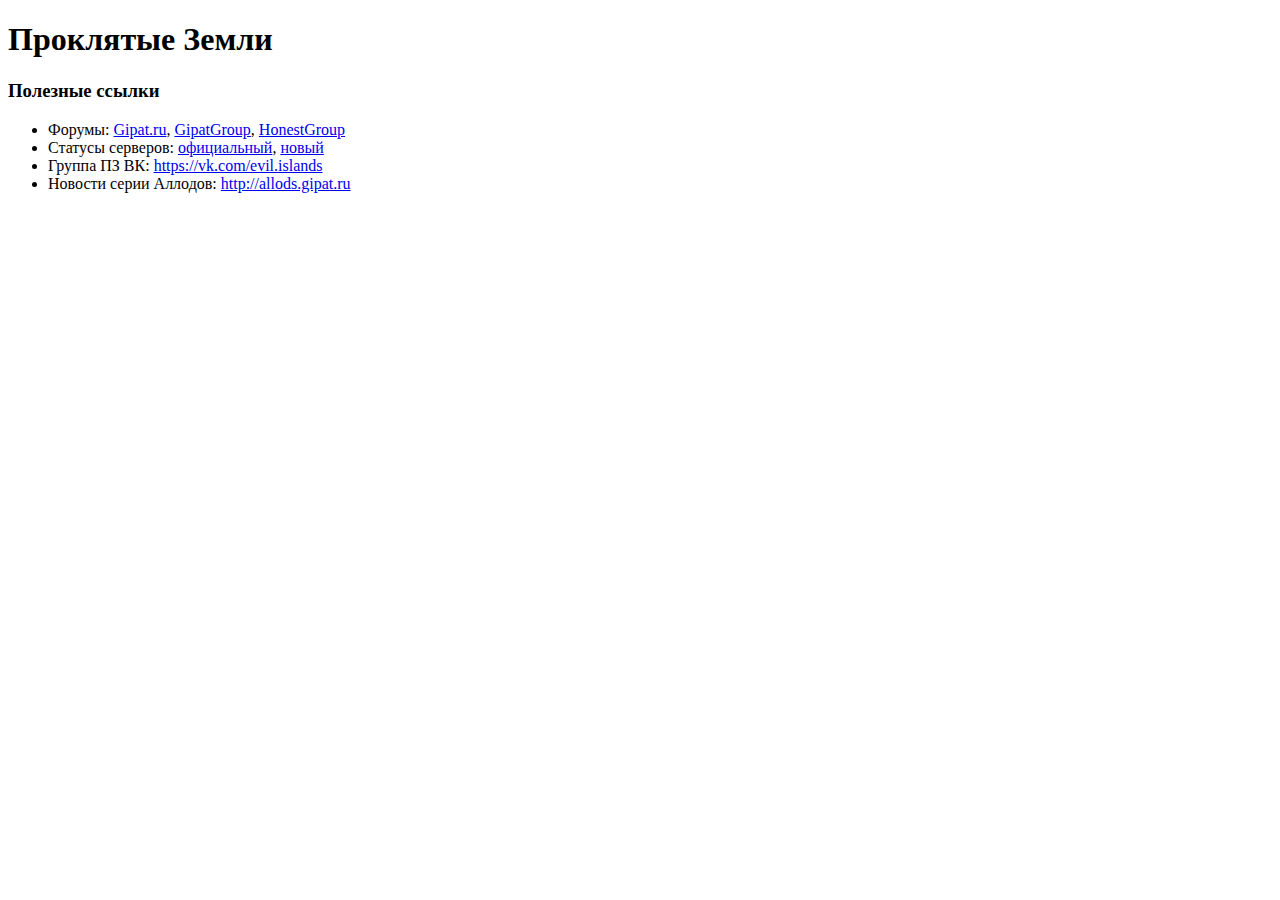
==== index.htm @ df405c27 "init" ====
<!DOCTYPE html>
<html>
<head>
  <meta charset='utf-8'>
  <title>Evil Islands</title>
</head>
<body>

<h1>Проклятые Земли</h1>
<h3>Полезные ссылки</h3>
<ul>
<li>Форумы: <a href="http://gipat.ru/">Gipat.ru</a>, <a href="http://gipatgroup.org/forum/">GipatGroup</a>, <a href="http://honestgroup.net/forum/">HonestGroup</a></li>
<li>Статусы серверов: <a href="http://gipatgroup.org/master/all">официальный</a>, <a href="http://hat.gipat.ru/status">новый</a></li>
<li>Группа ПЗ ВК: <a href="https://vk.com/evil.islands">https://vk.com/evil.islands</a></li>
<li>Новости серии Аллодов: <a href="http://allods.gipat.ru">http://allods.gipat.ru</a></li>
</ul>

</body>
</html>
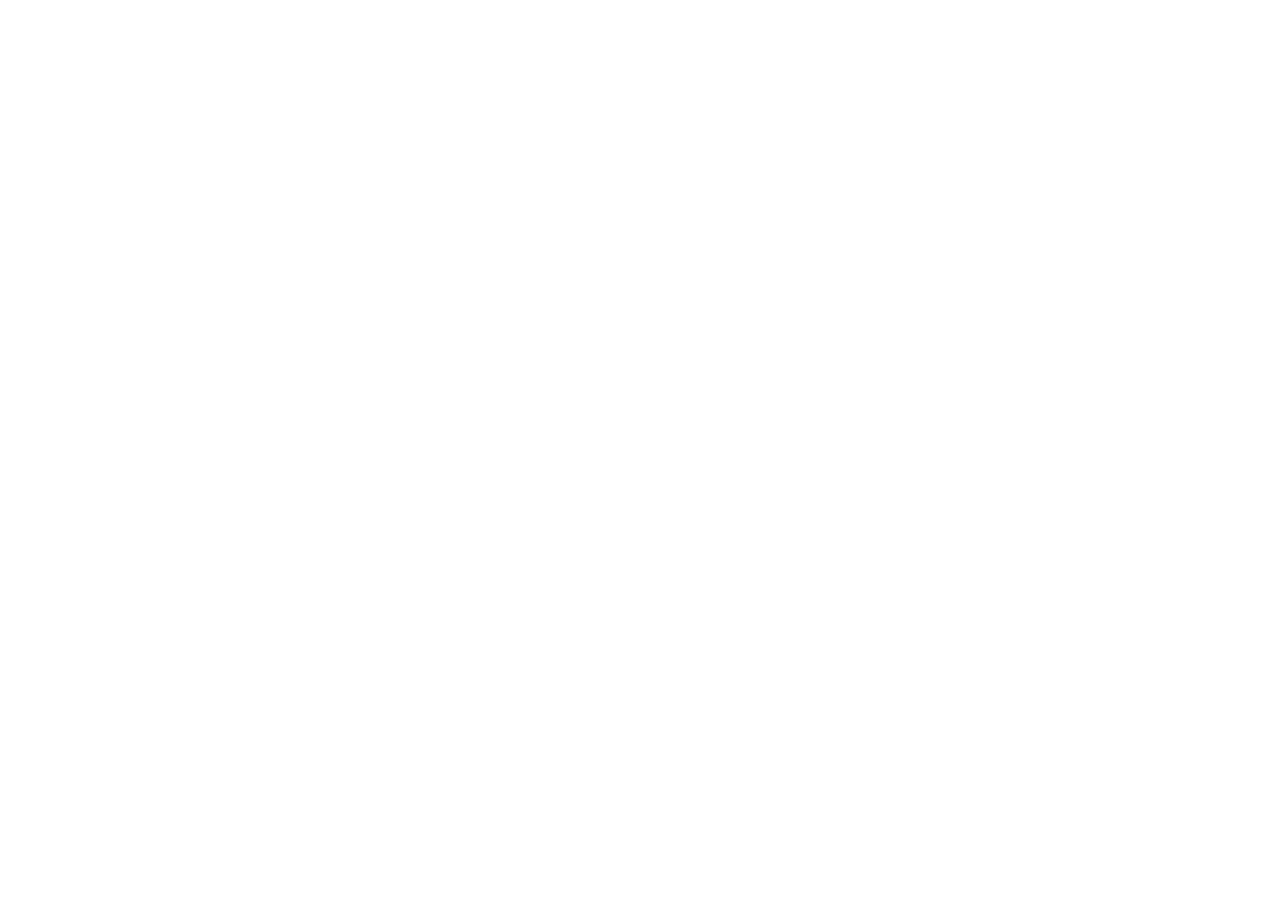
==== commit 7607881d: "Update index" ====
--- a/index.htm
+++ b/index.htm
@@ -6,14 +6,7 @@
 </head>
 <body>
 
-<h1>Проклятые Земли</h1>
-<h3>Полезные ссылки</h3>
-<ul>
-<li>Форумы: <a href="http://gipat.ru/">Gipat.ru</a>, <a href="http://gipatgroup.org/forum/">GipatGroup</a>, <a href="http://honestgroup.net/forum/">HonestGroup</a></li>
-<li>Статусы серверов: <a href="http://gipatgroup.org/master/all">официальный</a>, <a href="http://hat.gipat.ru/status">новый</a></li>
-<li>Группа ПЗ ВК: <a href="https://vk.com/evil.islands">https://vk.com/evil.islands</a></li>
-<li>Новости серии Аллодов: <a href="http://allods.gipat.ru">http://allods.gipat.ru</a></li>
-</ul>
+<script src="https://gist.github.com/evilislands/1dc62518b5fb84880968c2ad2b51d92e.js"></script>
 
 </body>
 </html>
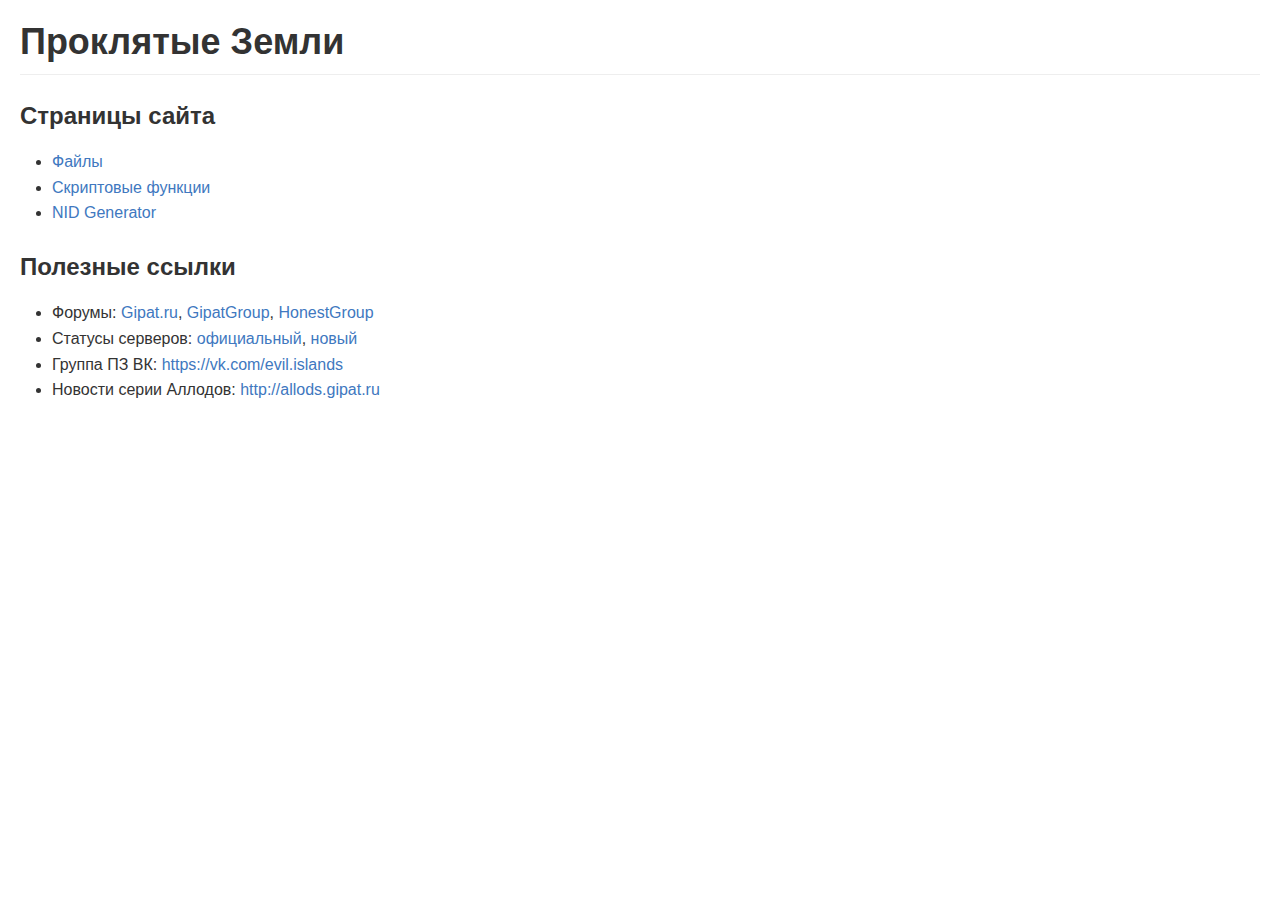
==== commit f5f7f7cf: "Auto generate from markdown" ====
--- a/index.htm
+++ b/index.htm
@@ -1,12 +1,32 @@
-<!DOCTYPE html>
+﻿<!DOCTYPE html>
 <html>
 <head>
   <meta charset='utf-8'>
   <title>Evil Islands</title>
+  <link href="/style.css" rel="stylesheet">
+  <style>
+    body {
+      margin: 20px 20px 20px 20px;
+    }
+  </style>
 </head>
 <body>
+<div class="markdown-body">
+<h1 id="Проклятые-Земли">Проклятые Земли</h1>
+<h3 id="Страницы-сайта">Страницы сайта</h3>
+<ul>
+<li><a href="files/">Файлы</a></li>
+<li><a href="script/">Скриптовые функции</a></li>
+<li><a href="nidgen/">NID Generator</a></li>
+</ul>
+<h3 id="Полезные-ссылки">Полезные ссылки</h3>
+<ul>
+<li>Форумы: <a href="http://gipat.ru/">Gipat.ru</a>, <a href="http://gipatgroup.org/forum/">GipatGroup</a>, <a href="http://honestgroup.net/forum/">HonestGroup</a></li>
+<li>Статусы серверов: <a href="http://gipatgroup.org/master/all">официальный</a>, <a href="http://hat.gipat.ru/status">новый</a></li>
+<li>Группа ПЗ ВК: <a href="https://vk.com/evil.islands">https://vk.com/evil.islands</a></li>
+<li>Новости серии Аллодов: <a href="http://allods.gipat.ru">http://allods.gipat.ru</a></li>
+</ul>
 
-<script src="https://gist.github.com/evilislands/1dc62518b5fb84880968c2ad2b51d92e.js"></script>
-
+</div>
 </body>
 </html>
--- a/style.css
+++ b/style.css
@@ -0,0 +1,695 @@
+@font-face {
+  font-family: octicons-link;
+  src: url([data-uri]) format('woff');
+}
+
+.markdown-body {
+  -ms-text-size-adjust: 100%;
+  -webkit-text-size-adjust: 100%;
+  color: #333;
+  font-family: "Helvetica Neue", Helvetica, "Segoe UI", Arial, freesans, sans-serif, "Apple Color Emoji", "Segoe UI Emoji", "Segoe UI Symbol";
+  font-size: 16px;
+  line-height: 1.6;
+  word-wrap: break-word;
+}
+
+.markdown-body a {
+  background-color: transparent;
+  -webkit-text-decoration-skip: objects;
+}
+
+.markdown-body a:active,
+.markdown-body a:hover {
+  outline-width: 0;
+}
+
+.markdown-body strong {
+  font-weight: inherit;
+}
+
+.markdown-body strong {
+  font-weight: bolder;
+}
+
+.markdown-body h1 {
+  font-size: 2em;
+  margin: 0.67em 0;
+}
+
+.markdown-body img {
+  border-style: none;
+}
+
+.markdown-body svg:not(:root) {
+  overflow: hidden;
+}
+
+.markdown-body code,
+.markdown-body kbd,
+.markdown-body pre {
+  font-family: monospace, monospace;
+  font-size: 1em;
+}
+
+.markdown-body hr {
+  box-sizing: content-box;
+  height: 0;
+  overflow: visible;
+}
+
+.markdown-body input {
+  font: inherit;
+  margin: 0;
+}
+
+.markdown-body input {
+  overflow: visible;
+}
+
+.markdown-body button:-moz-focusring,
+.markdown-body [type="button"]:-moz-focusring,
+.markdown-body [type="reset"]:-moz-focusring,
+.markdown-body [type="submit"]:-moz-focusring {
+  outline: 1px dotted ButtonText;
+}
+
+.markdown-body [type="checkbox"] {
+  box-sizing: border-box;
+  padding: 0;
+}
+
+.markdown-body table {
+  border-spacing: 0;
+  border-collapse: collapse;
+}
+
+.markdown-body td,
+.markdown-body th {
+  padding: 0;
+}
+
+.markdown-body * {
+  box-sizing: border-box;
+}
+
+.markdown-body input {
+  font: 13px/1.4 Helvetica, arial, nimbussansl, liberationsans, freesans, clean, sans-serif, "Apple Color Emoji", "Segoe UI Emoji", "Segoe UI Symbol";
+}
+
+.markdown-body a {
+  color: #4078c0;
+  text-decoration: none;
+}
+
+.markdown-body a:hover,
+.markdown-body a:active {
+  text-decoration: underline;
+}
+
+.markdown-body hr {
+  height: 0;
+  margin: 15px 0;
+  overflow: hidden;
+  background: transparent;
+  border: 0;
+  border-bottom: 1px solid #ddd;
+}
+
+.markdown-body hr::before {
+  display: table;
+  content: "";
+}
+
+.markdown-body hr::after {
+  display: table;
+  clear: both;
+  content: "";
+}
+
+.markdown-body h1,
+.markdown-body h2,
+.markdown-body h3,
+.markdown-body h4,
+.markdown-body h5,
+.markdown-body h6 {
+  margin-top: 0;
+  margin-bottom: 0;
+  line-height: 1.5;
+}
+
+.markdown-body h1 {
+  font-size: 30px;
+}
+
+.markdown-body h2 {
+  font-size: 21px;
+}
+
+.markdown-body h3 {
+  font-size: 16px;
+}
+
+.markdown-body h4 {
+  font-size: 14px;
+}
+
+.markdown-body h5 {
+  font-size: 12px;
+}
+
+.markdown-body h6 {
+  font-size: 11px;
+}
+
+.markdown-body p {
+  margin-top: 0;
+  margin-bottom: 10px;
+}
+
+.markdown-body blockquote {
+  margin: 0;
+}
+
+.markdown-body ul,
+.markdown-body ol {
+  padding-left: 0;
+  margin-top: 0;
+  margin-bottom: 0;
+}
+
+.markdown-body ol ol,
+.markdown-body ul ol {
+  list-style-type: lower-roman;
+}
+
+.markdown-body ul ul ol,
+.markdown-body ul ol ol,
+.markdown-body ol ul ol,
+.markdown-body ol ol ol {
+  list-style-type: lower-alpha;
+}
+
+.markdown-body dd {
+  margin-left: 0;
+}
+
+.markdown-body code {
+  font-family: Consolas, "Liberation Mono", Menlo, Courier, monospace;
+  font-size: 12px;
+}
+
+.markdown-body pre {
+  margin-top: 0;
+  margin-bottom: 0;
+  font: 12px Consolas, "Liberation Mono", Menlo, Courier, monospace;
+}
+
+.markdown-body .pl-0 {
+  padding-left: 0 !important;
+}
+
+.markdown-body .pl-1 {
+  padding-left: 3px !important;
+}
+
+.markdown-body .pl-2 {
+  padding-left: 6px !important;
+}
+
+.markdown-body .pl-3 {
+  padding-left: 12px !important;
+}
+
+.markdown-body .pl-4 {
+  padding-left: 24px !important;
+}
+
+.markdown-body .pl-5 {
+  padding-left: 36px !important;
+}
+
+.markdown-body .pl-6 {
+  padding-left: 48px !important;
+}
+
+.markdown-body .form-select::-ms-expand {
+  opacity: 0;
+}
+
+.markdown-body:before {
+  display: table;
+  content: "";
+}
+
+.markdown-body:after {
+  display: table;
+  clear: both;
+  content: "";
+}
+
+.markdown-body>*:first-child {
+  margin-top: 0 !important;
+}
+
+.markdown-body>*:last-child {
+  margin-bottom: 0 !important;
+}
+
+.markdown-body a:not([href]) {
+  color: inherit;
+  text-decoration: none;
+}
+
+.markdown-body .anchor {
+  display: inline-block;
+  padding-right: 2px;
+  margin-left: -18px;
+}
+
+.markdown-body .anchor:focus {
+  outline: none;
+}
+
+.markdown-body h1,
+.markdown-body h2,
+.markdown-body h3,
+.markdown-body h4,
+.markdown-body h5,
+.markdown-body h6 {
+  margin-top: 1em;
+  margin-bottom: 16px;
+  font-weight: bold;
+  line-height: 1.4;
+}
+
+.markdown-body h1 .octicon-link,
+.markdown-body h2 .octicon-link,
+.markdown-body h3 .octicon-link,
+.markdown-body h4 .octicon-link,
+.markdown-body h5 .octicon-link,
+.markdown-body h6 .octicon-link {
+  color: #000;
+  vertical-align: middle;
+  visibility: hidden;
+}
+
+.markdown-body h1:hover .anchor,
+.markdown-body h2:hover .anchor,
+.markdown-body h3:hover .anchor,
+.markdown-body h4:hover .anchor,
+.markdown-body h5:hover .anchor,
+.markdown-body h6:hover .anchor {
+  text-decoration: none;
+}
+
+.markdown-body h1:hover .anchor .octicon-link,
+.markdown-body h2:hover .anchor .octicon-link,
+.markdown-body h3:hover .anchor .octicon-link,
+.markdown-body h4:hover .anchor .octicon-link,
+.markdown-body h5:hover .anchor .octicon-link,
+.markdown-body h6:hover .anchor .octicon-link {
+  visibility: visible;
+}
+
+.markdown-body h1 {
+  padding-bottom: 0.3em;
+  font-size: 2.25em;
+  line-height: 1.2;
+  border-bottom: 1px solid #eee;
+}
+
+.markdown-body h1 .anchor {
+  line-height: 1;
+}
+
+.markdown-body h2 {
+  padding-bottom: 0.3em;
+  font-size: 1.75em;
+  line-height: 1.225;
+  border-bottom: 1px solid #eee;
+}
+
+.markdown-body h2 .anchor {
+  line-height: 1;
+}
+
+.markdown-body h3 {
+  font-size: 1.5em;
+  line-height: 1.43;
+}
+
+.markdown-body h3 .anchor {
+  line-height: 1.2;
+}
+
+.markdown-body h4 {
+  font-size: 1.25em;
+}
+
+.markdown-body h4 .anchor {
+  line-height: 1.2;
+}
+
+.markdown-body h5 {
+  font-size: 1em;
+}
+
+.markdown-body h5 .anchor {
+  line-height: 1.1;
+}
+
+.markdown-body h6 {
+  font-size: 1em;
+  color: #777;
+}
+
+.markdown-body h6 .anchor {
+  line-height: 1.1;
+}
+
+.markdown-body p,
+.markdown-body blockquote,
+.markdown-body ul,
+.markdown-body ol,
+.markdown-body dl,
+.markdown-body table,
+.markdown-body pre {
+  margin-top: 0;
+  margin-bottom: 16px;
+}
+
+.markdown-body hr {
+  height: 4px;
+  padding: 0;
+  margin: 16px 0;
+  background-color: #e7e7e7;
+  border: 0 none;
+}
+
+.markdown-body ul,
+.markdown-body ol {
+  padding-left: 2em;
+}
+
+.markdown-body ul ul,
+.markdown-body ul ol,
+.markdown-body ol ol,
+.markdown-body ol ul {
+  margin-top: 0;
+  margin-bottom: 0;
+}
+
+.markdown-body li>p {
+  margin-top: 16px;
+}
+
+.markdown-body dl {
+  padding: 0;
+}
+
+.markdown-body dl dt {
+  padding: 0;
+  margin-top: 16px;
+  font-size: 1em;
+  font-style: italic;
+  font-weight: bold;
+}
+
+.markdown-body dl dd {
+  padding: 0 16px;
+  margin-bottom: 16px;
+}
+
+.markdown-body blockquote {
+  padding: 0 15px;
+  color: #777;
+  border-left: 4px solid #ddd;
+}
+
+.markdown-body blockquote>:first-child {
+  margin-top: 0;
+}
+
+.markdown-body blockquote>:last-child {
+  margin-bottom: 0;
+}
+
+.markdown-body table {
+  display: block;
+  width: 100%;
+  overflow: auto;
+  word-break: normal;
+  word-break: keep-all;
+}
+
+.markdown-body table th {
+  font-weight: bold;
+}
+
+.markdown-body table th,
+.markdown-body table td {
+  padding: 6px 13px;
+  border: 1px solid #ddd;
+}
+
+.markdown-body table tr {
+  background-color: #fff;
+  border-top: 1px solid #ccc;
+}
+
+.markdown-body table tr:nth-child(2n) {
+  background-color: #f8f8f8;
+}
+
+.markdown-body img {
+  max-width: 100%;
+  box-sizing: content-box;
+  background-color: #fff;
+}
+
+.markdown-body code {
+  padding: 0;
+  padding-top: 0.2em;
+  padding-bottom: 0.2em;
+  margin: 0;
+  font-size: 85%;
+  background-color: rgba(0,0,0,0.04);
+  border-radius: 3px;
+}
+
+.markdown-body code:before,
+.markdown-body code:after {
+  letter-spacing: -0.2em;
+  content: "\00a0";
+}
+
+.markdown-body pre>code {
+  padding: 0;
+  margin: 0;
+  font-size: 100%;
+  word-break: normal;
+  white-space: pre;
+  background: transparent;
+  border: 0;
+}
+
+.markdown-body .highlight {
+  margin-bottom: 16px;
+}
+
+.markdown-body .highlight pre,
+.markdown-body pre {
+  padding: 16px;
+  overflow: auto;
+  font-size: 85%;
+  line-height: 1.45;
+  background-color: #f7f7f7;
+  border-radius: 3px;
+}
+
+.markdown-body .highlight pre {
+  margin-bottom: 0;
+  word-break: normal;
+}
+
+.markdown-body pre {
+  word-wrap: normal;
+}
+
+.markdown-body pre code {
+  display: inline;
+  max-width: initial;
+  padding: 0;
+  margin: 0;
+  overflow: initial;
+  line-height: inherit;
+  word-wrap: normal;
+  background-color: transparent;
+  border: 0;
+}
+
+.markdown-body pre code:before,
+.markdown-body pre code:after {
+  content: normal;
+}
+
+.markdown-body kbd {
+  display: inline-block;
+  padding: 3px 5px;
+  font-size: 11px;
+  line-height: 10px;
+  color: #555;
+  vertical-align: middle;
+  background-color: #fcfcfc;
+  border: solid 1px #ccc;
+  border-bottom-color: #bbb;
+  border-radius: 3px;
+  box-shadow: inset 0 -1px 0 #bbb;
+}
+
+.markdown-body .pl-c {
+  color: #969896;
+}
+
+.markdown-body .pl-c1,
+.markdown-body .pl-s .pl-v {
+  color: #0086b3;
+}
+
+.markdown-body .pl-e,
+.markdown-body .pl-en {
+  color: #795da3;
+}
+
+.markdown-body .pl-s .pl-s1,
+.markdown-body .pl-smi {
+  color: #333;
+}
+
+.markdown-body .pl-ent {
+  color: #63a35c;
+}
+
+.markdown-body .pl-k {
+  color: #a71d5d;
+}
+
+.markdown-body .pl-pds,
+.markdown-body .pl-s,
+.markdown-body .pl-s .pl-pse .pl-s1,
+.markdown-body .pl-sr,
+.markdown-body .pl-sr .pl-cce,
+.markdown-body .pl-sr .pl-sra,
+.markdown-body .pl-sr .pl-sre {
+  color: #183691;
+}
+
+.markdown-body .pl-v {
+  color: #ed6a43;
+}
+
+.markdown-body .pl-id {
+  color: #b52a1d;
+}
+
+.markdown-body .pl-ii {
+  background-color: #b52a1d;
+  color: #f8f8f8;
+}
+
+.markdown-body .pl-sr .pl-cce {
+  color: #63a35c;
+  font-weight: bold;
+}
+
+.markdown-body .pl-ml {
+  color: #693a17;
+}
+
+.markdown-body .pl-mh,
+.markdown-body .pl-mh .pl-en,
+.markdown-body .pl-ms {
+  color: #1d3e81;
+  font-weight: bold;
+}
+
+.markdown-body .pl-mq {
+  color: #008080;
+}
+
+.markdown-body .pl-mi {
+  color: #333;
+  font-style: italic;
+}
+
+.markdown-body .pl-mb {
+  color: #333;
+  font-weight: bold;
+}
+
+.markdown-body .pl-md {
+  background-color: #ffecec;
+  color: #bd2c00;
+}
+
+.markdown-body .pl-mi1 {
+  background-color: #eaffea;
+  color: #55a532;
+}
+
+.markdown-body .pl-mdr {
+  color: #795da3;
+  font-weight: bold;
+}
+
+.markdown-body .pl-mo {
+  color: #1d3e81;
+}
+
+.markdown-body kbd {
+  display: inline-block;
+  padding: 3px 5px;
+  font: 11px Consolas, "Liberation Mono", Menlo, Courier, monospace;
+  line-height: 10px;
+  color: #555;
+  vertical-align: middle;
+  background-color: #fcfcfc;
+  border: solid 1px #ccc;
+  border-bottom-color: #bbb;
+  border-radius: 3px;
+  box-shadow: inset 0 -1px 0 #bbb;
+}
+
+.markdown-body .full-commit .btn-outline:not(:disabled):hover {
+  color: #4078c0;
+  border: 1px solid #4078c0;
+}
+
+.markdown-body :checked+.radio-label {
+  position: relative;
+  z-index: 1;
+  border-color: #4078c0;
+}
+
+.markdown-body .octicon {
+  display: inline-block;
+  vertical-align: text-top;
+  fill: currentColor;
+}
+
+.markdown-body .task-list-item {
+  list-style-type: none;
+}
+
+.markdown-body .task-list-item+.task-list-item {
+  margin-top: 3px;
+}
+
+.markdown-body .task-list-item input {
+  margin: 0 0.2em 0.25em -1.6em;
+  vertical-align: middle;
+}
+
+.markdown-body hr {
+  border-bottom-color: #eee;
+}
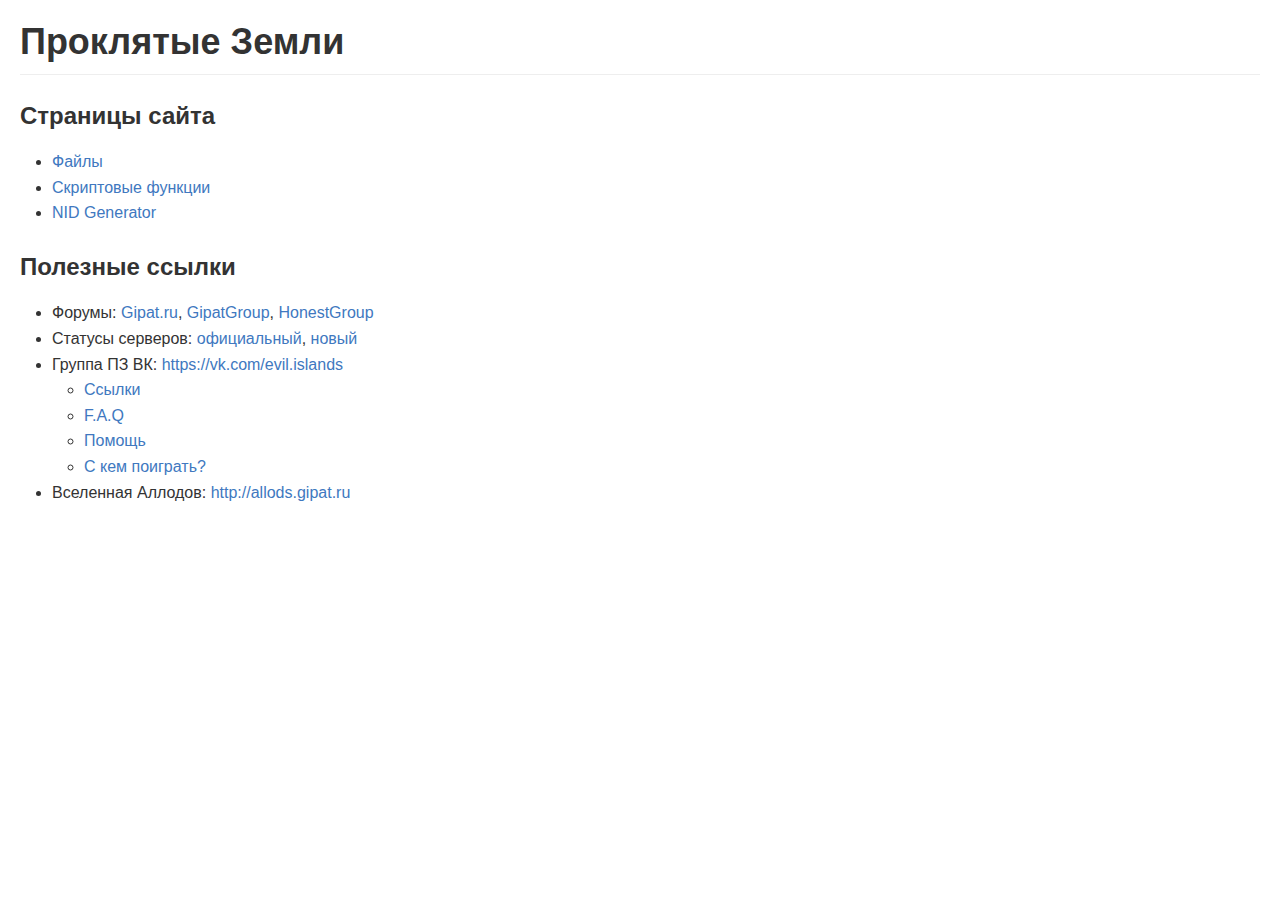
==== commit b7be2a53: "Update from gists" ====
--- a/index.htm
+++ b/index.htm
@@ -23,8 +23,14 @@
 <ul>
 <li>Форумы: <a href="http://gipat.ru/">Gipat.ru</a>, <a href="http://gipatgroup.org/forum/">GipatGroup</a>, <a href="http://honestgroup.net/forum/">HonestGroup</a></li>
 <li>Статусы серверов: <a href="http://gipatgroup.org/master/all">официальный</a>, <a href="http://hat.gipat.ru/status">новый</a></li>
-<li>Группа ПЗ ВК: <a href="https://vk.com/evil.islands">https://vk.com/evil.islands</a></li>
-<li>Новости серии Аллодов: <a href="http://allods.gipat.ru">http://allods.gipat.ru</a></li>
+<li>Группа ПЗ ВК: <a href="https://vk.com/evil.islands">https://vk.com/evil.islands</a><ul>
+<li><a href="https://vk.com/page-99140_49483514">Ссылки</a></li>
+<li><a href="https://vk.com/page-99140_49483194">F.A.Q</a></li>
+<li><a href="https://vk.com/topic-99140_32860941">Помощь</a></li>
+<li><a href="https://vk.com/topic-99140_32860994">С кем поиграть?</a></li>
+</ul>
+</li>
+<li>Вселенная Аллодов: <a href="http://allods.gipat.ru">http://allods.gipat.ru</a></li>
 </ul>
 
 </div>
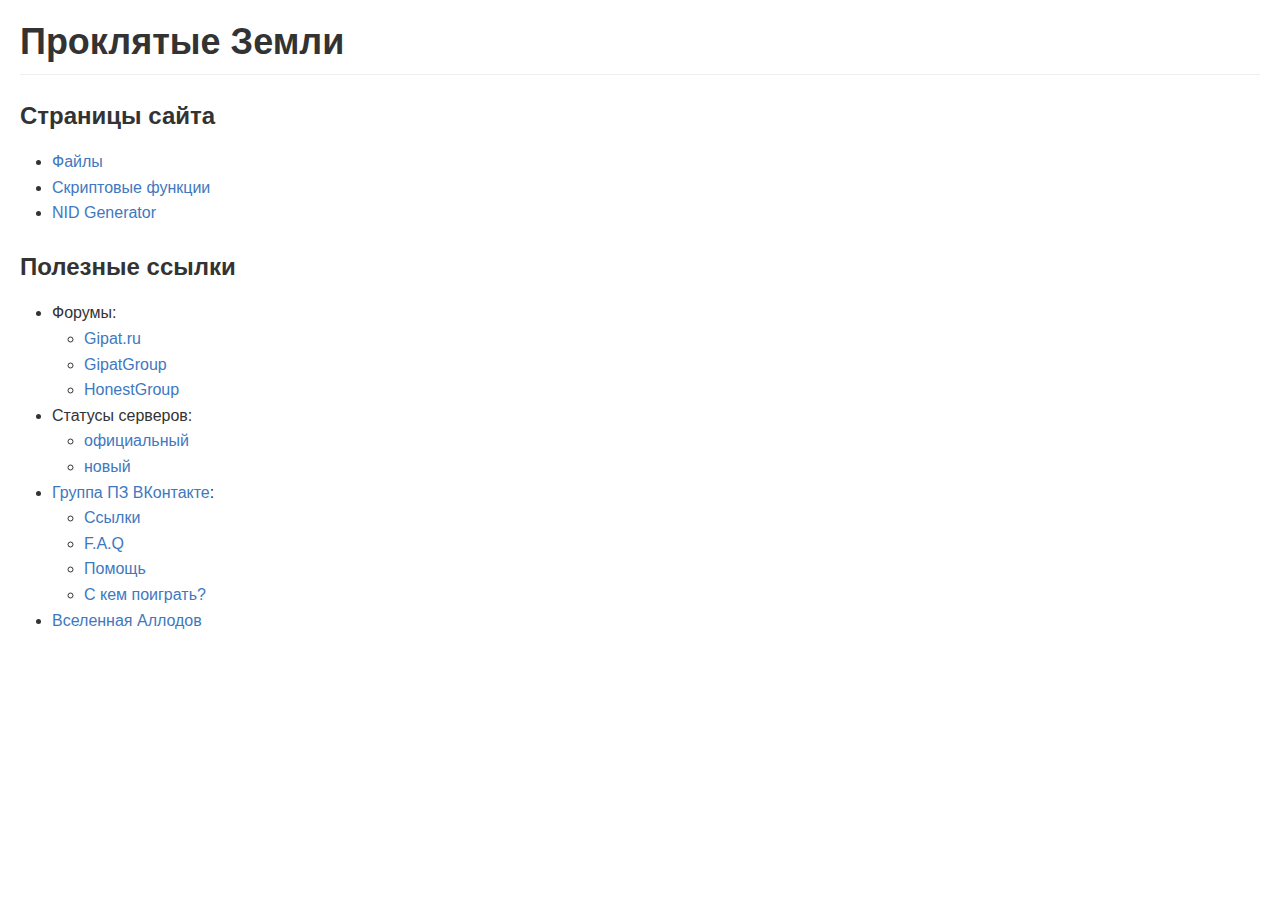
==== commit 8dff9484: "Little fixes" ====
--- a/index.htm
+++ b/index.htm
@@ -2,13 +2,9 @@
 <html>
 <head>
   <meta charset='utf-8'>
+  <meta name="viewport" content="width=device-width, initial-scale=1.0">
   <title>Evil Islands</title>
   <link href="/style.css" rel="stylesheet">
-  <style>
-    body {
-      margin: 20px 20px 20px 20px;
-    }
-  </style>
 </head>
 <body>
 <div class="markdown-body">
@@ -21,16 +17,25 @@
 </ul>
 <h3 id="Полезные-ссылки">Полезные ссылки</h3>
 <ul>
-<li>Форумы: <a href="http://gipat.ru/">Gipat.ru</a>, <a href="http://gipatgroup.org/forum/">GipatGroup</a>, <a href="http://honestgroup.net/forum/">HonestGroup</a></li>
-<li>Статусы серверов: <a href="http://gipatgroup.org/master/all">официальный</a>, <a href="http://hat.gipat.ru/status">новый</a></li>
-<li>Группа ПЗ ВК: <a href="https://vk.com/evil.islands">https://vk.com/evil.islands</a><ul>
+<li>Форумы:<ul>
+<li><a href="http://gipat.ru/">Gipat.ru</a></li>
+<li><a href="http://gipatgroup.org/forum/">GipatGroup</a></li>
+<li><a href="http://honestgroup.net/forum/">HonestGroup</a></li>
+</ul>
+</li>
+<li>Статусы серверов:<ul>
+<li><a href="http://gipatgroup.org/master/all">официальный</a></li>
+<li><a href="http://hat.gipat.ru/status">новый</a></li>
+</ul>
+</li>
+<li><a href="https://vk.com/evil.islands">Группа ПЗ ВКонтакте</a>:<ul>
 <li><a href="https://vk.com/page-99140_49483514">Ссылки</a></li>
 <li><a href="https://vk.com/page-99140_49483194">F.A.Q</a></li>
 <li><a href="https://vk.com/topic-99140_32860941">Помощь</a></li>
 <li><a href="https://vk.com/topic-99140_32860994">С кем поиграть?</a></li>
 </ul>
 </li>
-<li>Вселенная Аллодов: <a href="http://allods.gipat.ru">http://allods.gipat.ru</a></li>
+<li><a href="http://allods.gipat.ru">Вселенная Аллодов</a></li>
 </ul>
 
 </div>
--- a/style.css
+++ b/style.css
@@ -1,3 +1,11 @@
+body {
+  margin: 20px;
+}
+
+/*
+** Markdown css
+** Copy from: https://github.com/sindresorhus/github-markdown-css
+*/
 @font-face {
   font-family: octicons-link;
   src: url([data-uri]) format('woff');
